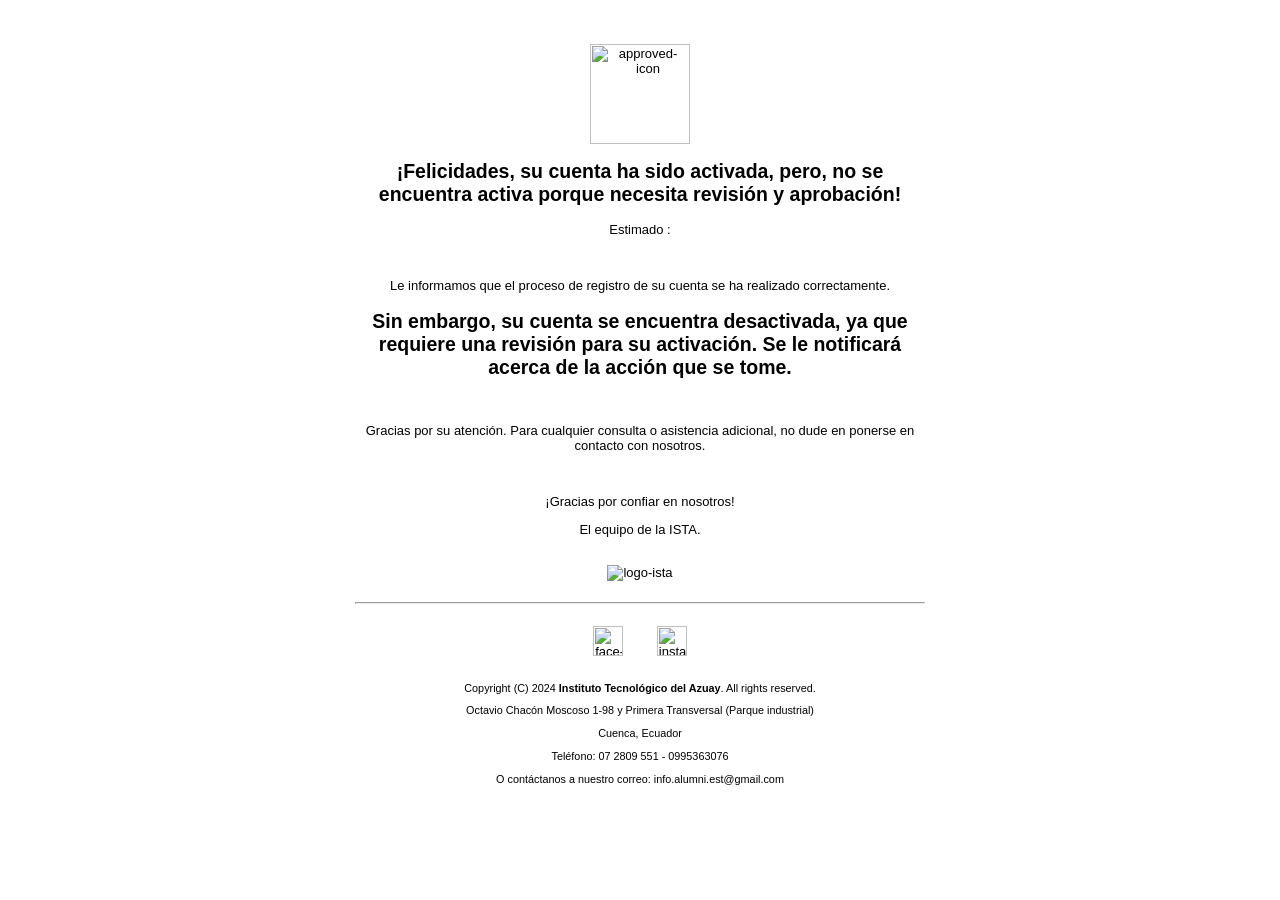
==== BolsaEmpleoBackJava-main/src/main/resources/templates/account/email-template-register-account.html @ 24a680b4 "Update new emails" ====
<html xmlns="http://www.w3.org/1999/xhtml" lang="es">

<head>
    <meta http-equiv="Content-Type" content="text/html; charset=utf-8"/>
    <title>Java Techie Mail</title>
    <style>

        .space-icon img {
            padding: 15px;
        }

        .space-icon a {
            text-decoration: none;
            color: black;
        }

        li {
            list-style-type: none;
        }

    </style>
</head>

<table width="100%" border="0" cellspacing="0" cellpadding="0">
    <tr>
        <td align="center" valign="top" style="background-color: white;"><br> <br>
            <table width="600" border="0" cellspacing="0" cellpadding="0">
                <tr>
                    <td align="center" valign="top"
                        style="background-color: white; font-family: Arial, Helvetica, sans-serif; font-size: 13px; color: #000000; padding: 0px 15px 10px 15px;">

                        <body>
                        <div class="center-icon">
                            <img src='https://i.postimg.cc/wxX383CS/informacion.png'
                                 alt='approved-icon' width="100px"/>
                        </div>
                        <div class="center-text">
                            <h2><strong>¡Felicidades, su cuenta ha sido activada, pero, no se encuentra activa porque necesita revisión y aprobación!</strong>
                            </h2>
                            <p>Estimado <strong th:text="${fullName}"></strong>:</p>
                            <br>
                            <p>Le informamos que el proceso de registro de su cuenta se ha realizado correctamente.</p>
                            <h2 th:if="${!usuario.estado}">Sin embargo, su cuenta se encuentra desactivada, ya
                                que requiere una revisión para su activación.
                                Se le notificará acerca de la acción que se tome.
                            </h2>
                            <br>
                            <p>Gracias por su atención. Para cualquier consulta o asistencia adicional, no dude en
                                ponerse en contacto con nosotros.</p>
                            <br>
                            <p>¡Gracias por confiar en nosotros!</p>
                            <p>El equipo de la ISTA.</p>
                            <br>
                        </div>
                        <div class="center-icon">
                            <img src="https://i.postimg.cc/7G2S7n52/logo-ista.png" alt="logo-ista">
                        </div>
                        <br>
                        <hr>
                        <div class="center-icon space-icon">
                            <a href="https://www.facebook.com/TecAzuay"><img
                                    src="https://upload.wikimedia.org/wikipedia/commons/thumb/b/b8/2021_Facebook_icon.svg/2048px-2021_Facebook_icon.svg.png"
                                    alt="face-ico" width="30px"></a>
                            <a href="https://www.instagram.com/tecdelazuay/?hl=es-la"><img
                                    src="https://upload.wikimedia.org/wikipedia/commons/thumb/5/58/Instagram-Icon.png/1200px-Instagram-Icon.png"
                                    alt="insta-ico" width="30px"></a>
                        </div>
                        </body>
                        <footer>
                            <small class="center-text">
                                <p>Copyright (C) 2024 <strong>Instituto Tecnológico del Azuay</strong>. All rights
                                    reserved.</p>
                                <p>Octavio Chacón Moscoso 1-98 y Primera Transversal (Parque industrial)</p>
                                <p>Cuenca, Ecuador</p>
                                <p>Teléfono: 07 2809 551 - 0995363076</p>
                                <p>O contáctanos a nuestro correo: info.alumni.est@gmail.com</p>
                            </small>
                        </footer>
                        </div>
                    </td>
                </tr>
            </table>
            <br> <br>
        </td>
    </tr>
</table>
</body>

</html>
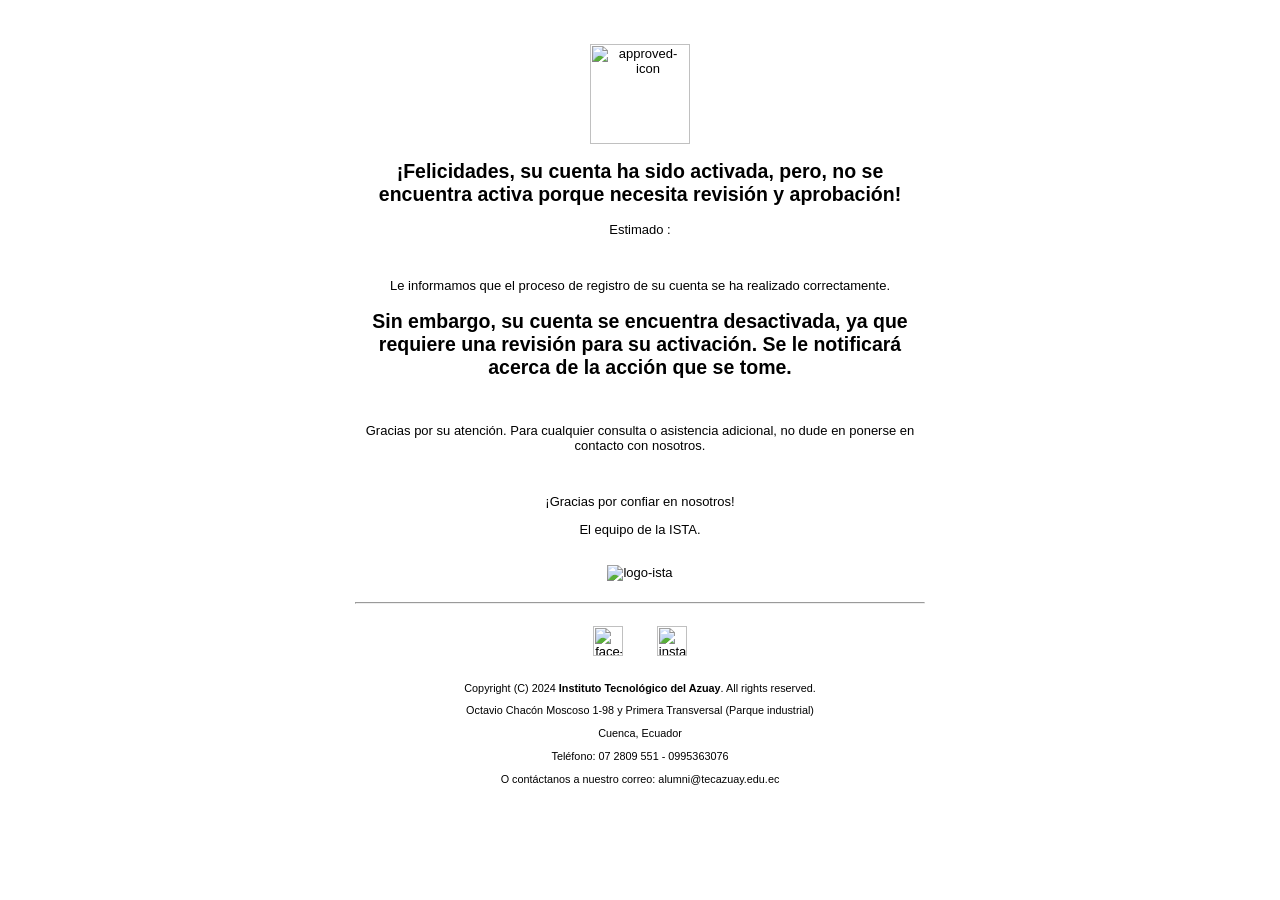
==== commit 5f5e6e54: "Cambio de email" ====
--- a/BolsaEmpleoBackJava-main/src/main/resources/templates/account/email-template-register-account.html
+++ b/BolsaEmpleoBackJava-main/src/main/resources/templates/account/email-template-register-account.html
@@ -73,7 +73,7 @@
                                 <p>Octavio Chacón Moscoso 1-98 y Primera Transversal (Parque industrial)</p>
                                 <p>Cuenca, Ecuador</p>
                                 <p>Teléfono: 07 2809 551 - 0995363076</p>
-                                <p>O contáctanos a nuestro correo: info.alumni.est@gmail.com</p>
+                                <p>O contáctanos a nuestro correo: alumni@tecazuay.edu.ec</p>
                             </small>
                         </footer>
                         </div>
